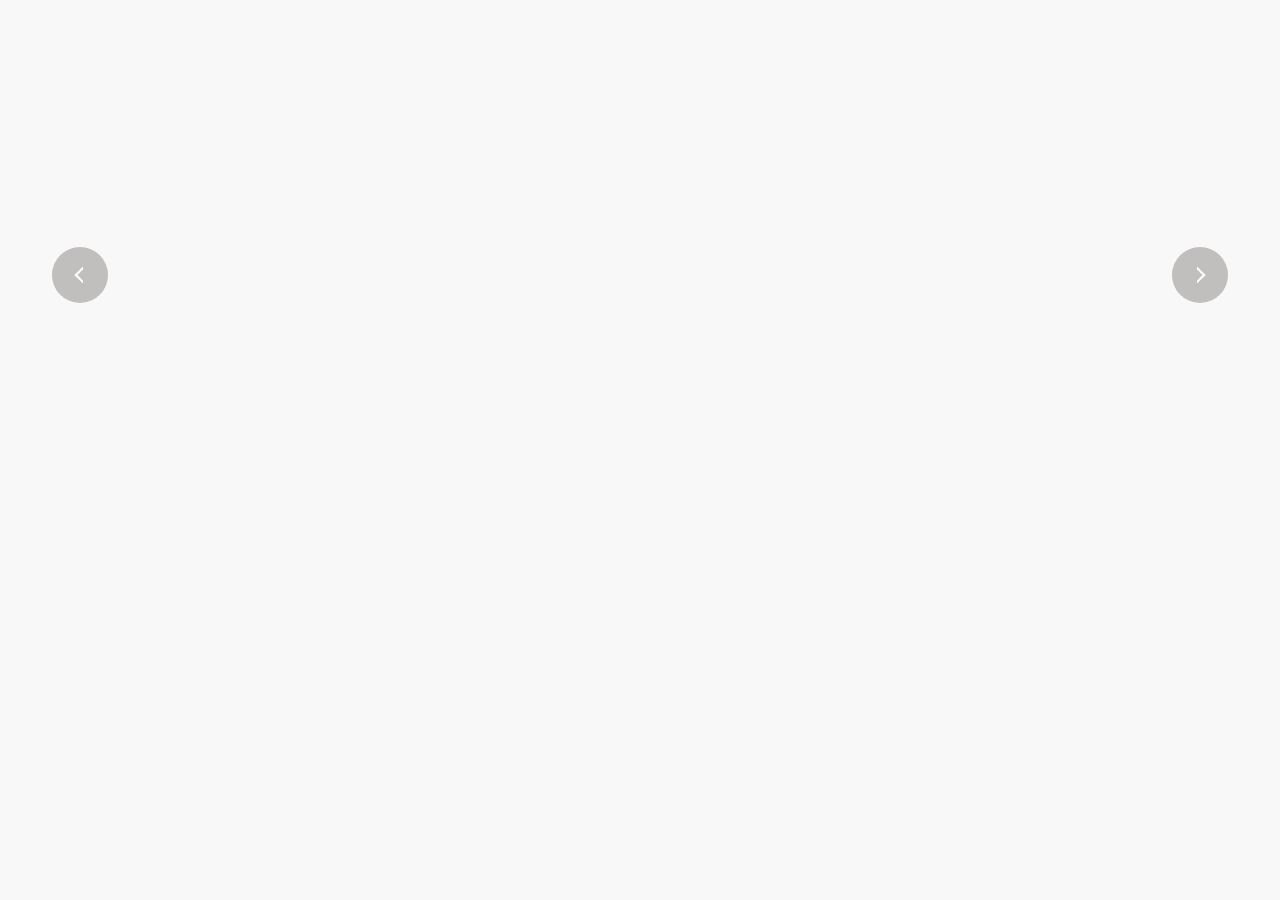
==== banners.html @ ead51473 "淡入淡出轮播图完成" ====
<html lang="en">

<head>
  <meta charset="UTF-8">
  <meta http-equiv="X-UA-Compatible" content="IE=edge">
  <meta name="viewport" content="width=device-width, initial-scale=1.0">
  <script src="https://cdn.staticfile.org/jquery/1.10.2/jquery.min.js"></script>
  <script src="./js/banners1.js" defer></script>
  <link rel="stylesheet" href="./css/reset.css">
  <link rel="stylesheet" href="./css/banners1.css">
  <title>轮播图</title>
</head>
<body>
  <div class="banners">
    <ul class="images"></ul>
    <div class="btn-list">
      <div class="pre">
        <span></span>
      </div>
      <div class="next">
        <span></span>
      </div>
    </div>
    <div class="indicator"></div>
  </div>

</body>

</html>
---- css/banners1.css ----
.banners {
  position: relative;
  cursor: pointer;
}

/* 图片布局 */
.banners .images {
  position: relative;
  height: 550px;
  overflow: hidden;
}

.banners .images .item {
  position: absolute;
  left: 50%;
  transform: translateX(-50%);
  transition: ease 500ms;
}

.banners .images .item {
  opacity: 0;
}

.banners .images .item.active {
  opacity: 1;
}

.banners .images .item>img {
  width: 1920px;
  height: 550px;
}

/* 画按钮 */
.banners .btn-list .pre,
.banners .btn-list .next {
  position: absolute;
  top: 50%;
  transform: translate(0, -50%);
  width: 56px;
  height: 56px;
  background-color: rgba(137, 132, 132, .5);
  border-radius: 50%;
}

.banners .btn-list .pre:hover,
.banners .btn-list .next:hover {
  background-color: rgba(58, 56, 56, 0.5);
}

.banners .btn-list .pre {
  left: 52px;
}

.banners .btn-list .next {
  right: 52px;
}

.banners .btn-list .pre>span,
.banners .btn-list .next>span {
  position: absolute;
  width: 8px;
  height: 8px;
  top: 0;
  left: 0;
  right: 0;
  bottom: 0;
  margin: auto;
  border-width: 2px;
  border-style: solid;
  border-color: white white transparent transparent;
  position: absolute;
}

.banners .btn-list .pre>span {
  transform: rotate(-0.375turn);
  left: 6px;
}

.banners .btn-list .next>span {
  transform: rotate(0.125turn);
  right: 6px;
}

/* 指示器样式 */
.banners .indicator {
  position: absolute;
  display: flex;
  left: 50%;
  transform: translateX(-50%);
  margin: 0 auto;
  bottom: 32px;
}

.banners .indicator .item {
  width: 8px;
  height: 8px;
  margin: 0 8px;
  border-radius: 50%;
  background-color: rgb(189, 182, 182);
}

.banners .indicator .item.active {
  background-color: red;
}
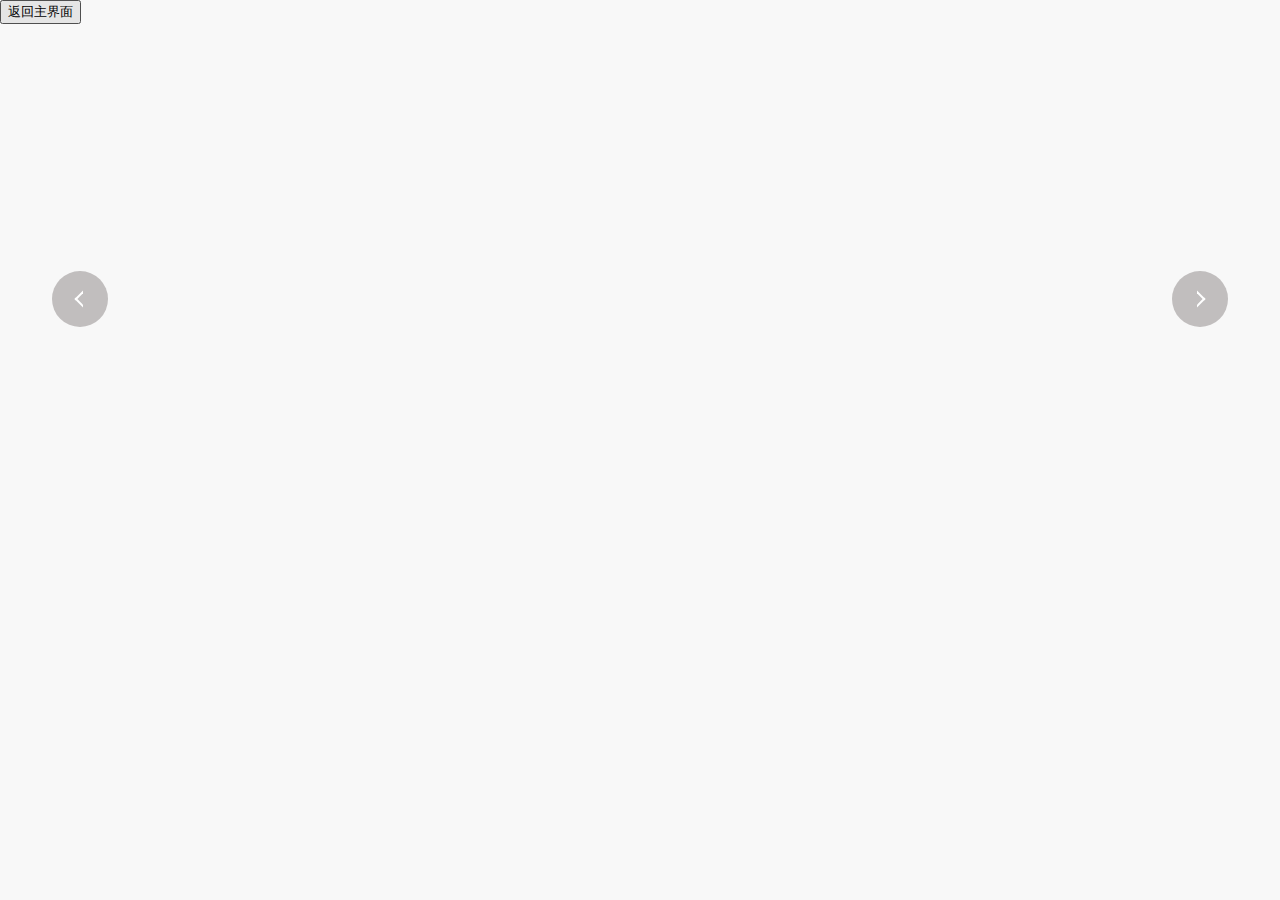
==== commit 9a15c493: "完成" ====
--- a/banners.html
+++ b/banners.html
@@ -11,6 +11,7 @@
   <title>轮播图</title>
 </head>
 <body>
+  <button><a href="./index.html">返回主界面</a></button>
   <div class="banners">
     <ul class="images"></ul>
     <div class="btn-list">
--- a/css/banners1.css
+++ b/css/banners1.css
@@ -1,4 +1,6 @@
 .banners {
+  max-width: 1920px;
+  margin:0 auto;
   position: relative;
   cursor: pointer;
 }
